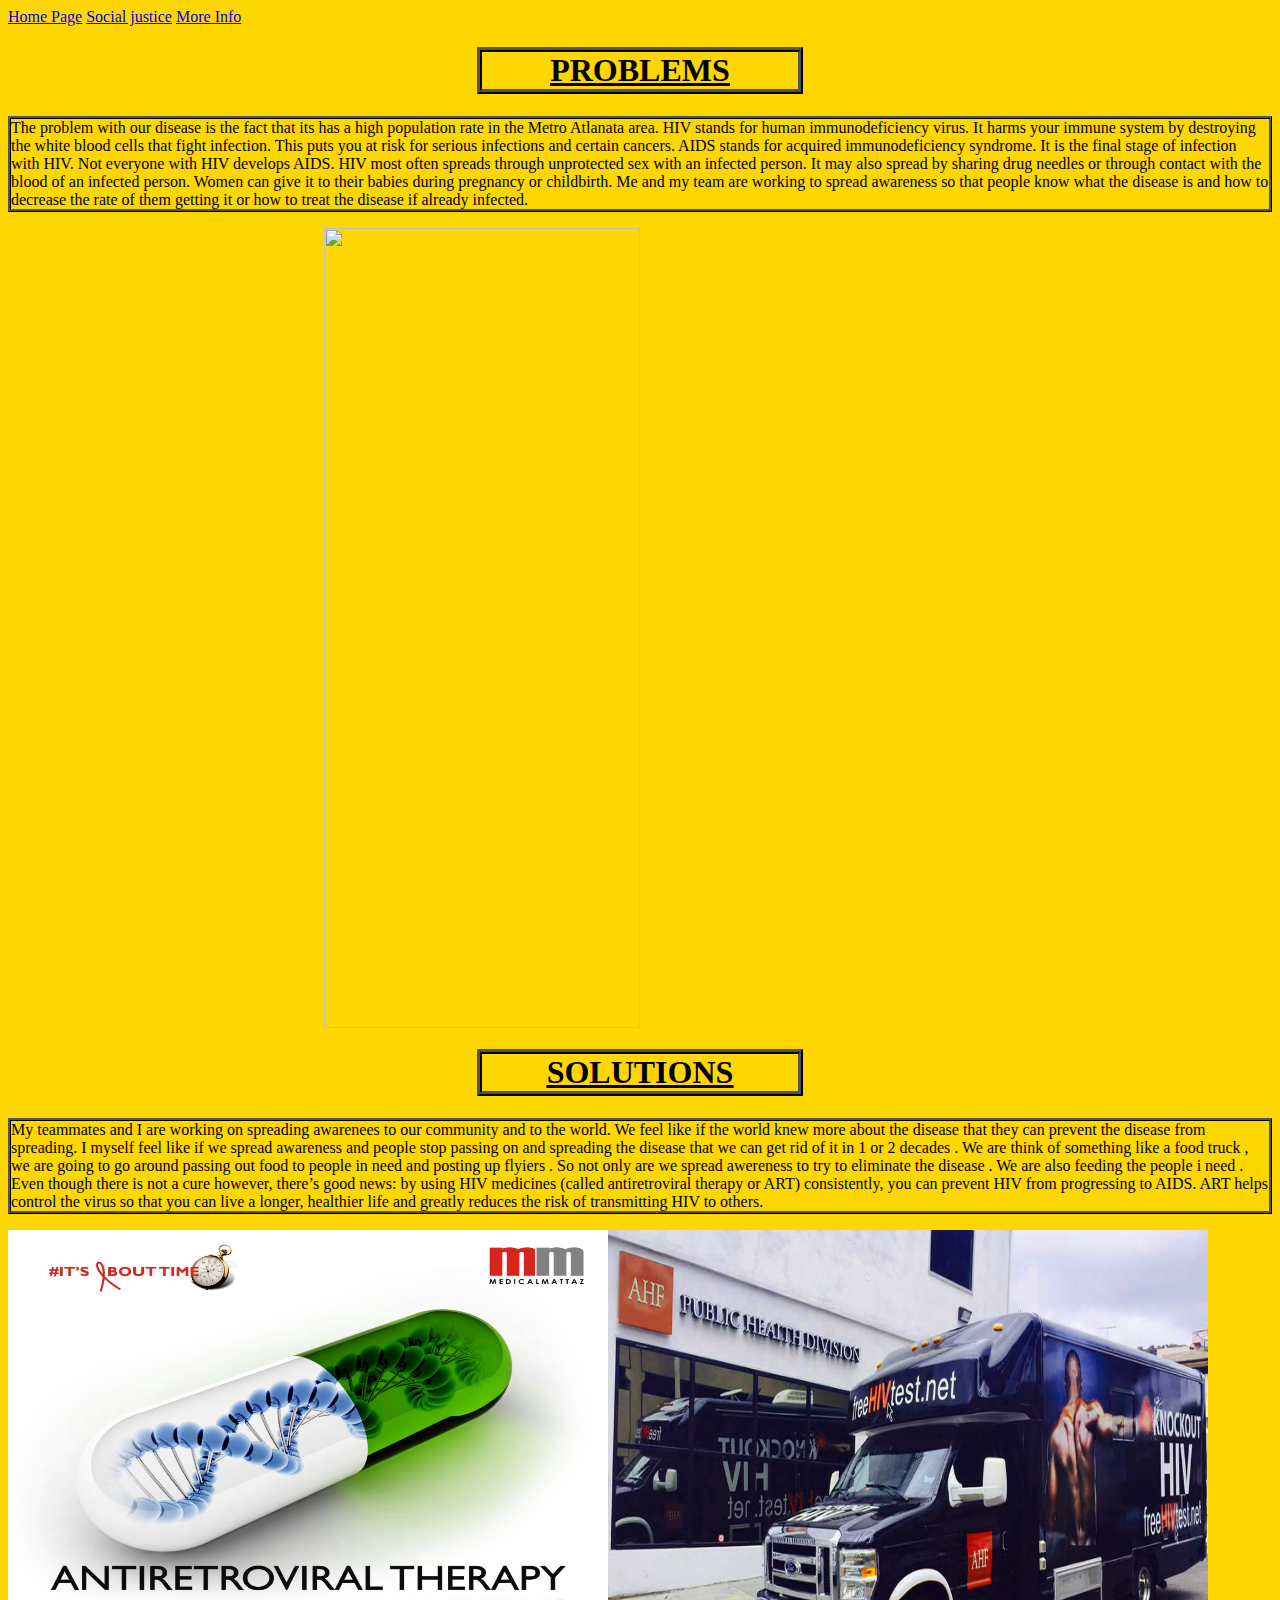
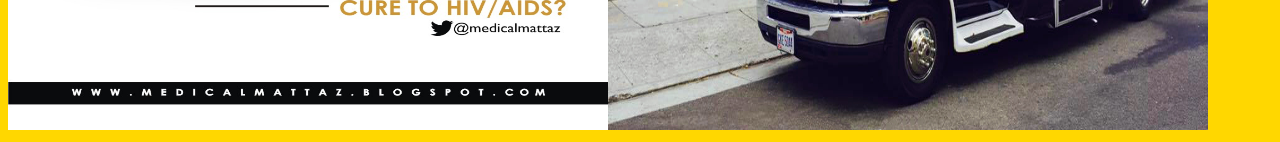
==== HIV-AIDs-Prevention/daeshaun's Page.html @ 863cdd8a "Add files via upload" ====
<!DOCTYPE html>

<html>
     <a href="Sean.html"> Home Page</a>
    <a href="Javen.html">Social justice</a>
    <a href="Tyler's%20Page.html">More Info</a>
<link href="styles/index.css" rel="stylesheet" type="text/css">
	<body>

		<u><h1 style="text-align:center;">PROBLEMS </h1></u>
<p>The problem with our disease is the fact that its has a high population rate in the Metro Atlanata area. HIV stands for human immunodeficiency virus. It harms your immune system by destroying the white blood cells that fight infection. This puts you at risk for serious infections and certain cancers. AIDS stands for acquired immunodeficiency syndrome. It is the final stage of infection with HIV. Not everyone with HIV develops AIDS. HIV most often spreads through unprotected sex with an infected person. It may also spread by sharing drug needles or through contact with the blood of an infected person. Women can give it to their babies during pregnancy or childbirth. Me and my team are working to spread awareness so that people know what the disease is and how to decrease the rate of them getting it or how to treat the disease if already infected. </p>


</body>
	
	<img src="images/stages.PNG"height=800 width=500 class="center">
	<u><h1 style="text-align: center;">SOLUTIONS</h1></u>
	<p>My teammates and I are working on spreading awarenees to our community and to the world. We feel like if the world knew more about the disease that they can prevent the disease from spreading. I myself feel like if we spread awareness and people stop passing on and spreading the disease that we can get rid of it in 1 or 2 decades . We are think of something like a food truck , we are going to go around passing out food to people in need and posting up flyiers . So not only are we spread awereness to try to eliminate the disease . We are also feeding the people i need . Even though there is not a cure however, there’s good news: by using HIV medicines (called antiretroviral therapy or ART) consistently, you can prevent HIV from progressing to AIDS. ART helps control the virus so that you can live a longer, healthier life and greatly reduces the risk of transmitting HIV to others.</p>
		<img src ="images/cure.jpg"height=500 width="600"><img src="images/hiv%20truck.jpg"width=600 height="500">
	






</html>
---- HIV-AIDs-Prevention/styles/index.css ----
body{
    background-color: gold
}
.center {
    display: block;
    margin-left: auto;
    margin-right: auto;
    width: 50%;
}
h1{
    width:25%;
    text-align: center;
    padding:0;
    color:black;
    border-style: ridge;
    border-color:Black;
    border-width: thick;
    background-color: Gold;
    margin-left: auto;
    margin-right: auto;
    text-decoration: underline;
    }
h2{
    text-align: center;
    width: 30%;
    border-style:ridge;
    border-width: thick;
    border-color:black;
    margin-left: auto;
    margin-right: auto;
    text-decoration: underline;
}
h3{
    text-align: center;
    width: 30%;
    border-style:ridge;
    border-width: thick;
    border-color:black;
    margin-left: auto;
    margin-right: auto;
    text-decoration: underline;
}
p{
    padding:0;
    color:black;
    border-style:ridge;
    border-color:black;
    
}
nav{
    text-align: center;
    width:76%;
    color:gold;
    padding:20px;
    border-style: ridge;
    border-color: black;
    border-width: thick;
    background-color: white;
    margin-left: auto;
    margin-right: auto;
}
#c{
    padding: inherit;
    border-style: ridge;
    border-color:black;
    background-color: gold;
}
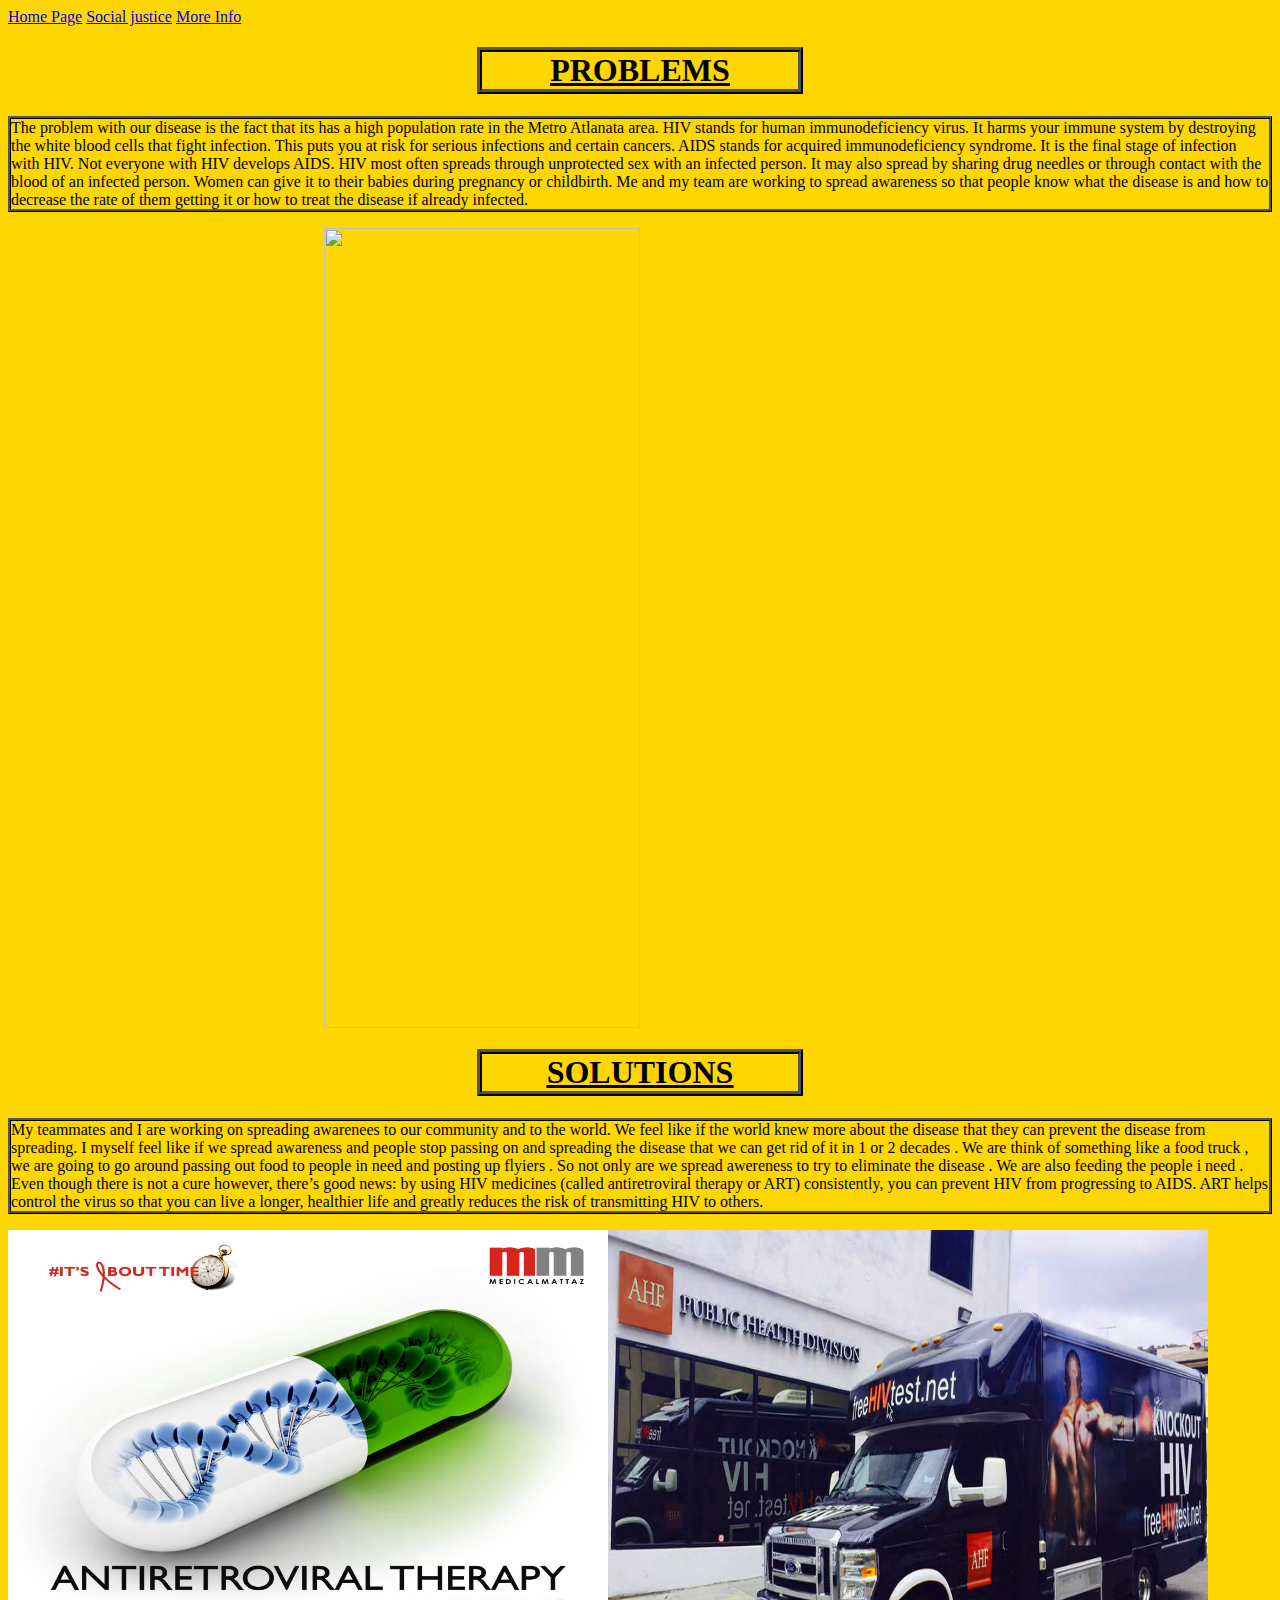
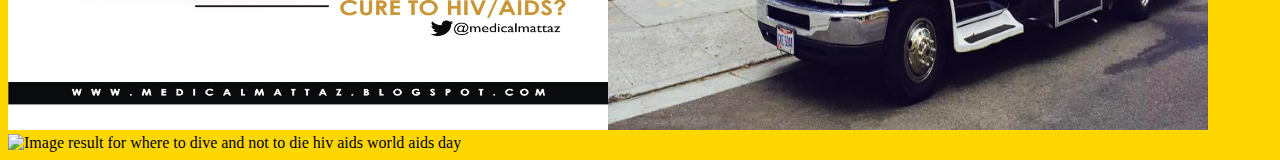
==== commit 6c4d8089: "Image" ====
--- a/HIV-AIDs-Prevention/daeshaun's Page.html
+++ b/HIV-AIDs-Prevention/daeshaun's Page.html
@@ -17,6 +17,7 @@
 	<u><h1 style="text-align: center;">SOLUTIONS</h1></u>
 	<p>My teammates and I are working on spreading awarenees to our community and to the world. We feel like if the world knew more about the disease that they can prevent the disease from spreading. I myself feel like if we spread awareness and people stop passing on and spreading the disease that we can get rid of it in 1 or 2 decades . We are think of something like a food truck , we are going to go around passing out food to people in need and posting up flyiers . So not only are we spread awereness to try to eliminate the disease . We are also feeding the people i need . Even though there is not a cure however, there’s good news: by using HIV medicines (called antiretroviral therapy or ART) consistently, you can prevent HIV from progressing to AIDS. ART helps control the virus so that you can live a longer, healthier life and greatly reduces the risk of transmitting HIV to others.</p>
 		<img src ="images/cure.jpg"height=500 width="600"><img src="images/hiv%20truck.jpg"width=600 height="500">
+    <img class="irc_mi" src="https://i.pinimg.com/736x/9c/55/3f/9c553f70f9e2be2fa4bcf6cac336e362--advertising-ads-creative-advertising.jpg" alt="Image result for where to dive and not to die hiv aids world aids day" onload="typeof google==='object'&amp;&amp;google.aft&amp;&amp;google.aft(this)" width="1000" height="500" style="margin-top: 0px;">
 	
 
 
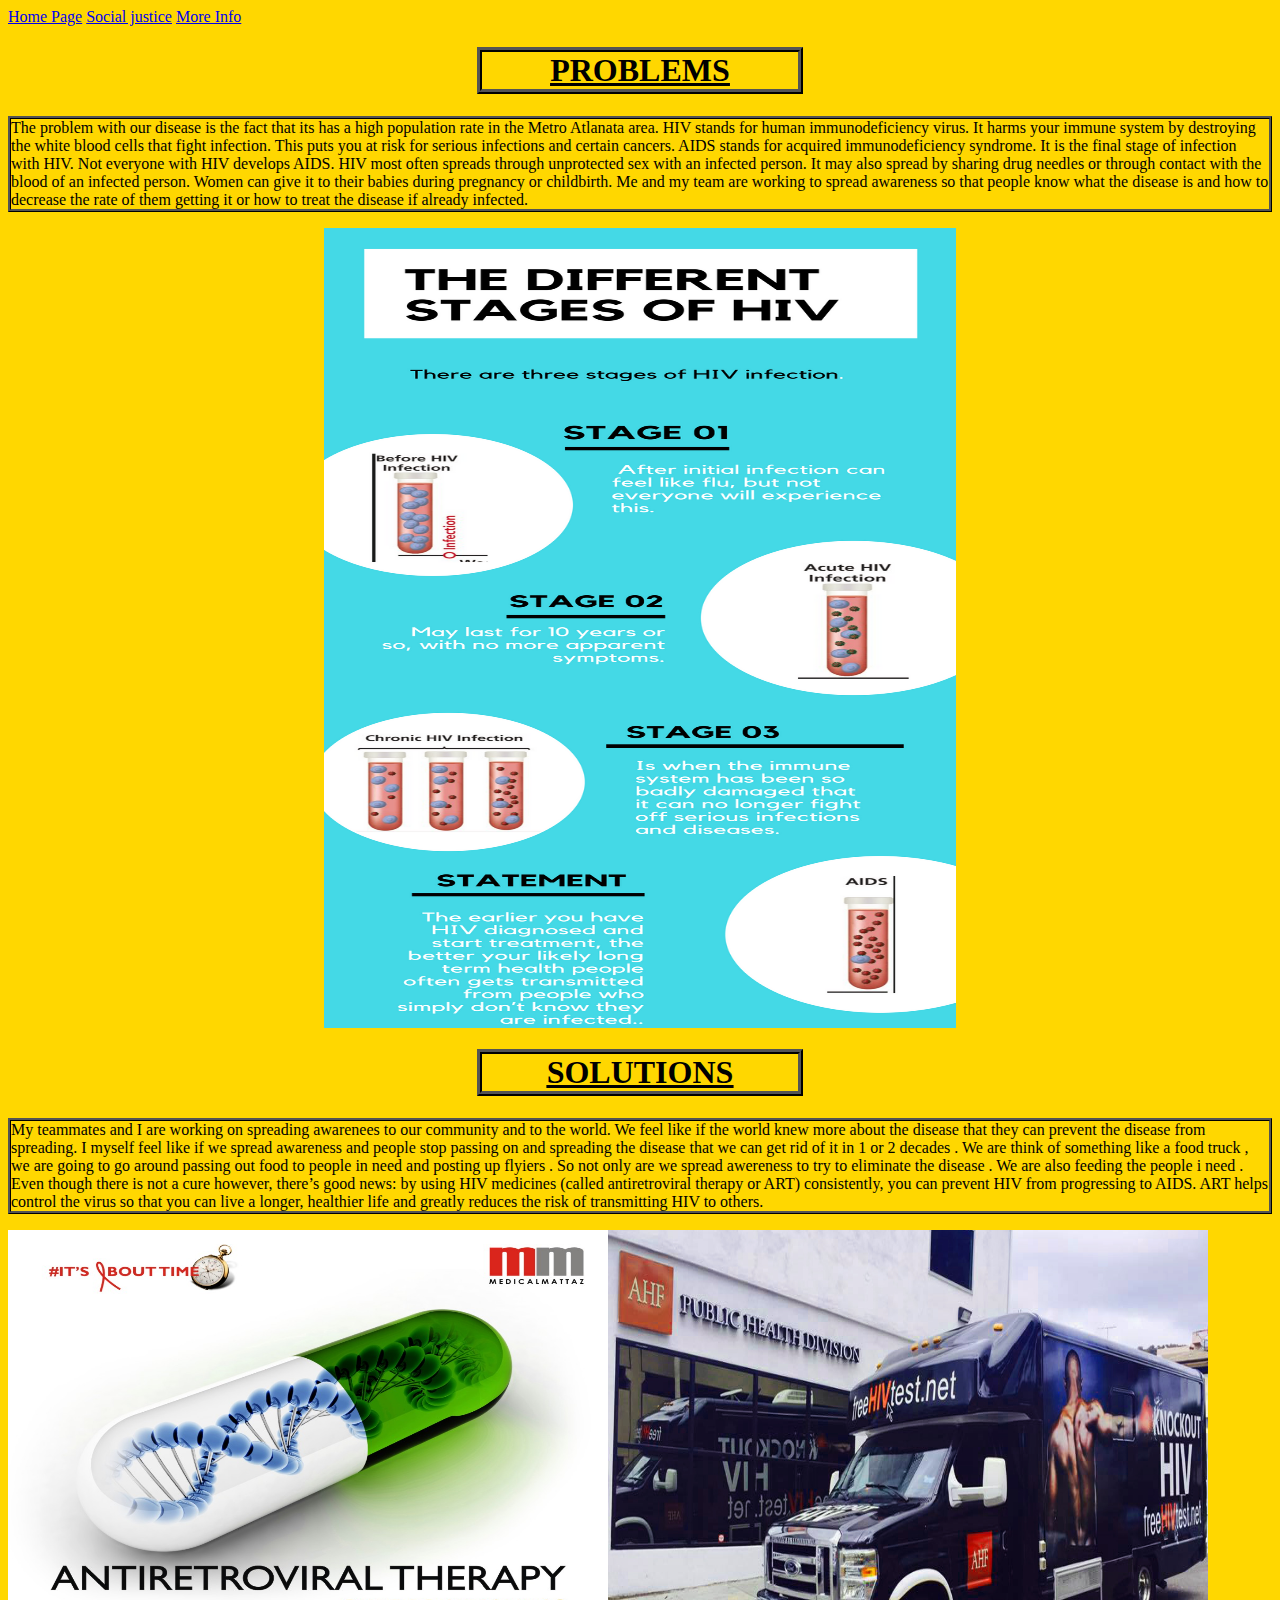
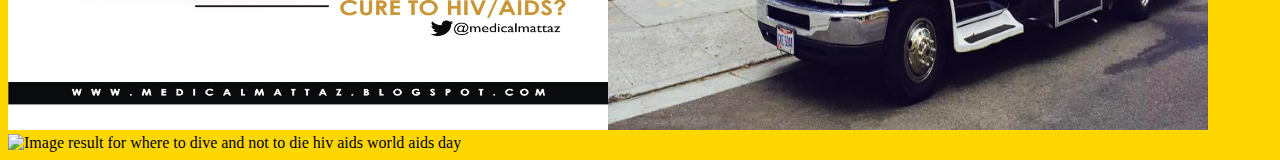
==== commit a46774ce: "Reenterd image" ====
--- a/HIV-AIDs-Prevention/daeshaun's Page.html
+++ b/HIV-AIDs-Prevention/daeshaun's Page.html
@@ -13,7 +13,7 @@
 
 </body>
 	
-	<img src="images/stages.PNG"height=800 width=500 class="center">
+	<img src="images/stages.png" width="500" height="800" class="center">
 	<u><h1 style="text-align: center;">SOLUTIONS</h1></u>
 	<p>My teammates and I are working on spreading awarenees to our community and to the world. We feel like if the world knew more about the disease that they can prevent the disease from spreading. I myself feel like if we spread awareness and people stop passing on and spreading the disease that we can get rid of it in 1 or 2 decades . We are think of something like a food truck , we are going to go around passing out food to people in need and posting up flyiers . So not only are we spread awereness to try to eliminate the disease . We are also feeding the people i need . Even though there is not a cure however, there’s good news: by using HIV medicines (called antiretroviral therapy or ART) consistently, you can prevent HIV from progressing to AIDS. ART helps control the virus so that you can live a longer, healthier life and greatly reduces the risk of transmitting HIV to others.</p>
 		<img src ="images/cure.jpg"height=500 width="600"><img src="images/hiv%20truck.jpg"width=600 height="500">
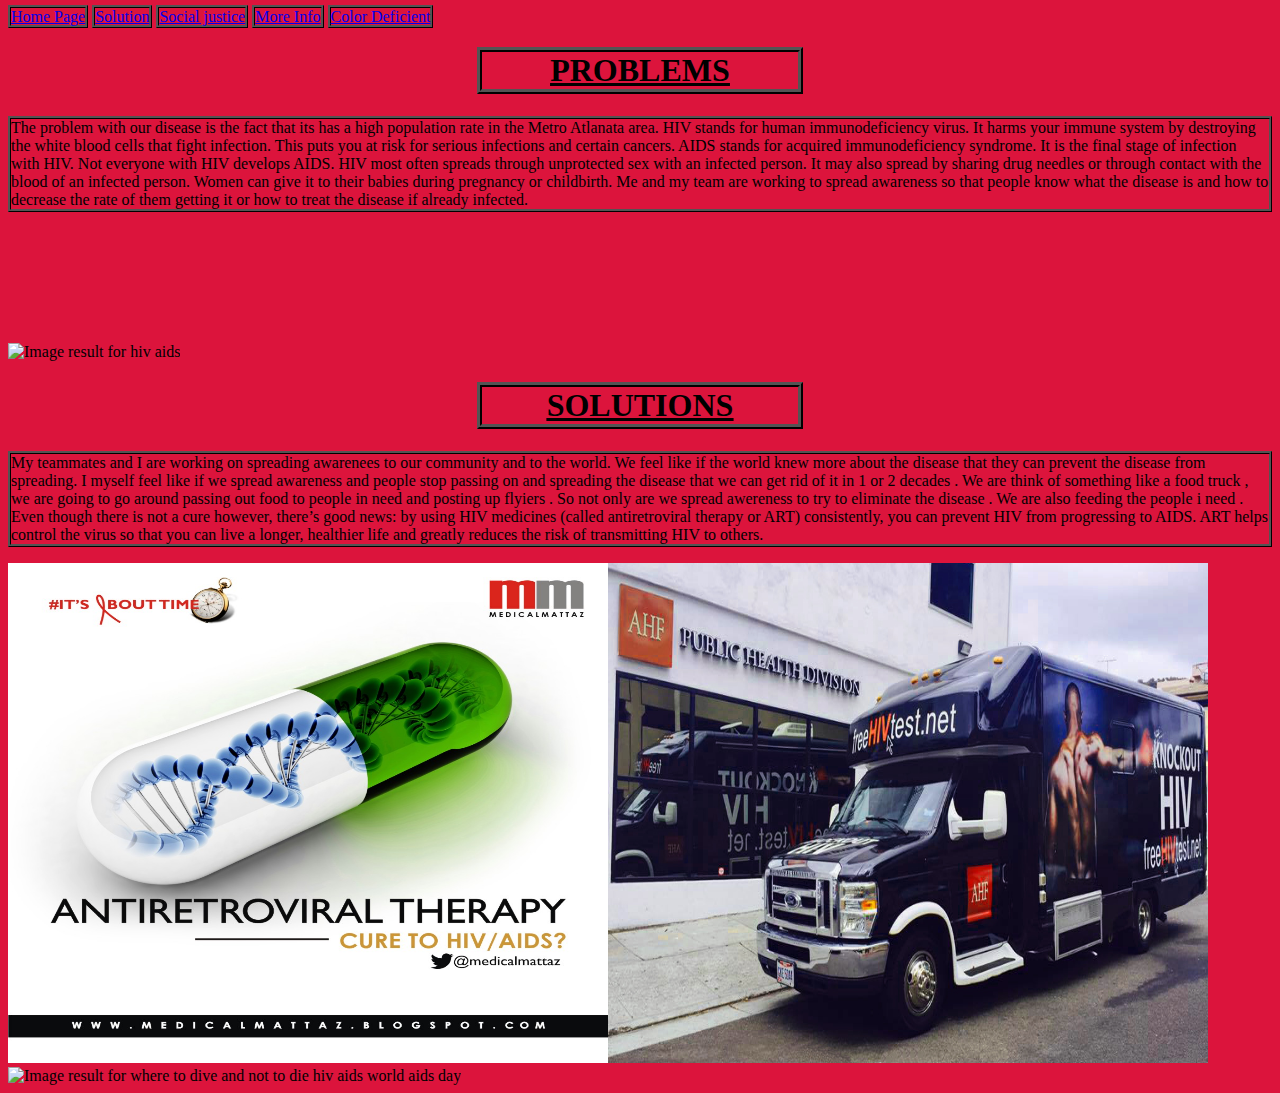
==== commit 4efdfcc7: "omg" ====
--- a/HIV-AIDs-Prevention/daeshaun's Page.html
+++ b/HIV-AIDs-Prevention/daeshaun's Page.html
@@ -1,10 +1,12 @@
 <!DOCTYPE html>
 
 <html>
-     <a href="Sean.html"> Home Page</a>
-    <a href="Javen.html">Social justice</a>
-    <a href="Tyler's%20Page.html">More Info</a>
-<link href="styles/index.css" rel="stylesheet" type="text/css">
+            <a id="c" href="index.html">Home Page</a>
+            <a id="c" href="daeshaun's%20Page.html"> Solution</a>
+            <a id="c" href="Javen.html">Social justice</a>
+            <a id="c" href="Tyler's%20Page.html">More Info</a>
+            <a id="c" href="index%20-%20Copy.html"> Color Deficient </a>
+<link href="styles/main.css" rel="stylesheet" type="text/css">
 	<body>
 
 		<u><h1 style="text-align:center;">PROBLEMS </h1></u>
@@ -13,12 +15,11 @@
 
 </body>
 	
-	<img src="images/stages.png" width="500" height="800" class="center">
-	<u><h1 style="text-align: center;">SOLUTIONS</h1></u>
+    <img class="irc_mi" src= imag alt="Image result for hiv aids" onload="typeof google==='object'&amp;&amp;google.aft&amp;&amp;google.aft(this)" width="1000" height="500" style="margin-top: 115px;">
+	     <u><h1 style="text-align:center;">SOLUTIONS</h1></u>
 	<p>My teammates and I are working on spreading awarenees to our community and to the world. We feel like if the world knew more about the disease that they can prevent the disease from spreading. I myself feel like if we spread awareness and people stop passing on and spreading the disease that we can get rid of it in 1 or 2 decades . We are think of something like a food truck , we are going to go around passing out food to people in need and posting up flyiers . So not only are we spread awereness to try to eliminate the disease . We are also feeding the people i need . Even though there is not a cure however, there’s good news: by using HIV medicines (called antiretroviral therapy or ART) consistently, you can prevent HIV from progressing to AIDS. ART helps control the virus so that you can live a longer, healthier life and greatly reduces the risk of transmitting HIV to others.</p>
 		<img src ="images/cure.jpg"height=500 width="600"><img src="images/hiv%20truck.jpg"width=600 height="500">
-    <img class="irc_mi" src="https://i.pinimg.com/736x/9c/55/3f/9c553f70f9e2be2fa4bcf6cac336e362--advertising-ads-creative-advertising.jpg" alt="Image result for where to dive and not to die hiv aids world aids day" onload="typeof google==='object'&amp;&amp;google.aft&amp;&amp;google.aft(this)" width="1000" height="500" style="margin-top: 0px;">
-	
+	<img class="irc_mi" src="https://i.pinimg.com/736x/9c/55/3f/9c553f70f9e2be2fa4bcf6cac336e362--advertising-ads-creative-advertising.jpg" alt="Image result for where to dive and not to die hiv aids world aids day" onload="typeof google==='object'&amp;&amp;google.aft&amp;&amp;google.aft(this)" width="1000" height="500" style="margin-top: 0px;">
 
 
 
--- a/HIV-AIDs-Prevention/styles/main.css
+++ b/HIV-AIDs-Prevention/styles/main.css
@@ -0,0 +1,67 @@
+body{
+    background-color: crimson
+}
+.center {
+    display: block;
+    margin-left: auto;
+    margin-right: auto;
+    width: 50%;
+}
+h1{
+    width:25%;
+    text-align: center;
+    padding:0;
+    color:black;
+    border-style: ridge;
+    border-color:Black;
+    border-width: thick;
+    background-color: crimson;
+    margin-left: auto;
+    margin-right: auto;
+    text-decoration: underline;
+    }
+h2{
+    text-align: center;
+    width: 30%;
+    border-style:ridge;
+    border-width: thick;
+    border-color:black;
+    margin-left: auto;
+    margin-right: auto;
+    text-decoration: underline;
+}
+h3{
+    text-align: center;
+    width: 30%;
+    border-style:ridge;
+    border-width: thick;
+    border-color:black;
+    margin-left: auto;
+    margin-right: auto;
+    text-decoration: underline;
+}
+p{
+    padding:0;
+    color:black;
+    border-style:ridge;
+    border-color:black;
+    
+}
+nav{
+    text-align: center;
+    width:95%;
+    color:gold;
+    padding:20px;
+    border-style: ridge;
+    border-color: black;
+    border-width: thick;
+    background-color: white;
+    margin-left: auto;
+    margin-right: auto;
+}
+#c{
+    padding: inherit;
+    border-style: ridge;
+    border-color:black;
+    background-color: crimson;
+}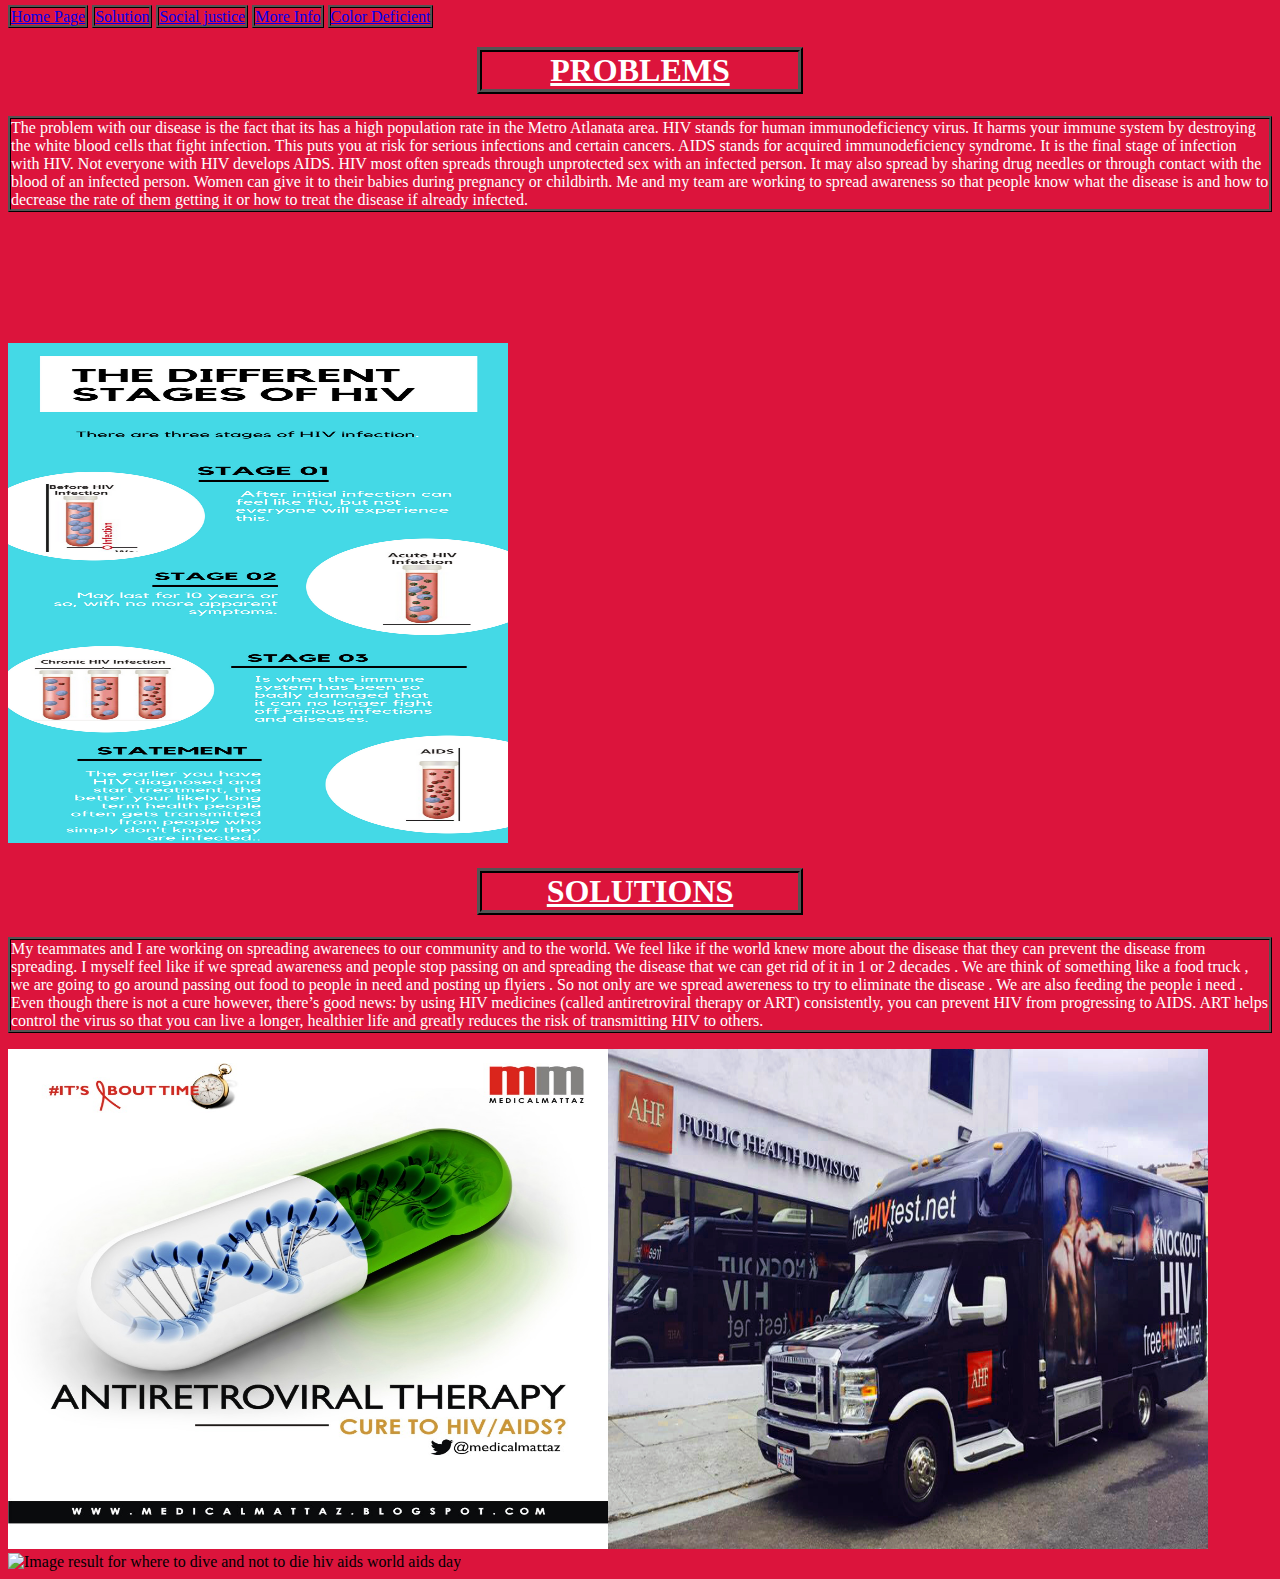
==== commit ec3f31a4: "com" ====
--- a/HIV-AIDs-Prevention/daeshaun's Page.html
+++ b/HIV-AIDs-Prevention/daeshaun's Page.html
@@ -15,7 +15,7 @@
 
 </body>
 	
-    <img class="irc_mi" src= imag alt="Image result for hiv aids" onload="typeof google==='object'&amp;&amp;google.aft&amp;&amp;google.aft(this)" width="1000" height="500" style="margin-top: 115px;">
+    <img class="irc_mi" src= "images/stages.png" alt="Image result for hiv aids" onload="typeof google==='object'&amp;&amp;google.aft&amp;&amp;google.aft(this)" width="500" height="500" style="margin-top: 115px;">
 	     <u><h1 style="text-align:center;">SOLUTIONS</h1></u>
 	<p>My teammates and I are working on spreading awarenees to our community and to the world. We feel like if the world knew more about the disease that they can prevent the disease from spreading. I myself feel like if we spread awareness and people stop passing on and spreading the disease that we can get rid of it in 1 or 2 decades . We are think of something like a food truck , we are going to go around passing out food to people in need and posting up flyiers . So not only are we spread awereness to try to eliminate the disease . We are also feeding the people i need . Even though there is not a cure however, there’s good news: by using HIV medicines (called antiretroviral therapy or ART) consistently, you can prevent HIV from progressing to AIDS. ART helps control the virus so that you can live a longer, healthier life and greatly reduces the risk of transmitting HIV to others.</p>
 		<img src ="images/cure.jpg"height=500 width="600"><img src="images/hiv%20truck.jpg"width=600 height="500">
--- a/HIV-AIDs-Prevention/styles/main.css
+++ b/HIV-AIDs-Prevention/styles/main.css
@@ -19,6 +19,7 @@
     margin-left: auto;
     margin-right: auto;
     text-decoration: underline;
+    color: white;
     }
 h2{
     text-align: center;
@@ -29,6 +30,7 @@
     margin-left: auto;
     margin-right: auto;
     text-decoration: underline;
+    color: white;
 }
 h3{
     text-align: center;
@@ -39,10 +41,11 @@
     margin-left: auto;
     margin-right: auto;
     text-decoration: underline;
+color: white;
 }
 p{
     padding:0;
-    color:black;
+    color:white;
     border-style:ridge;
     border-color:black;
     
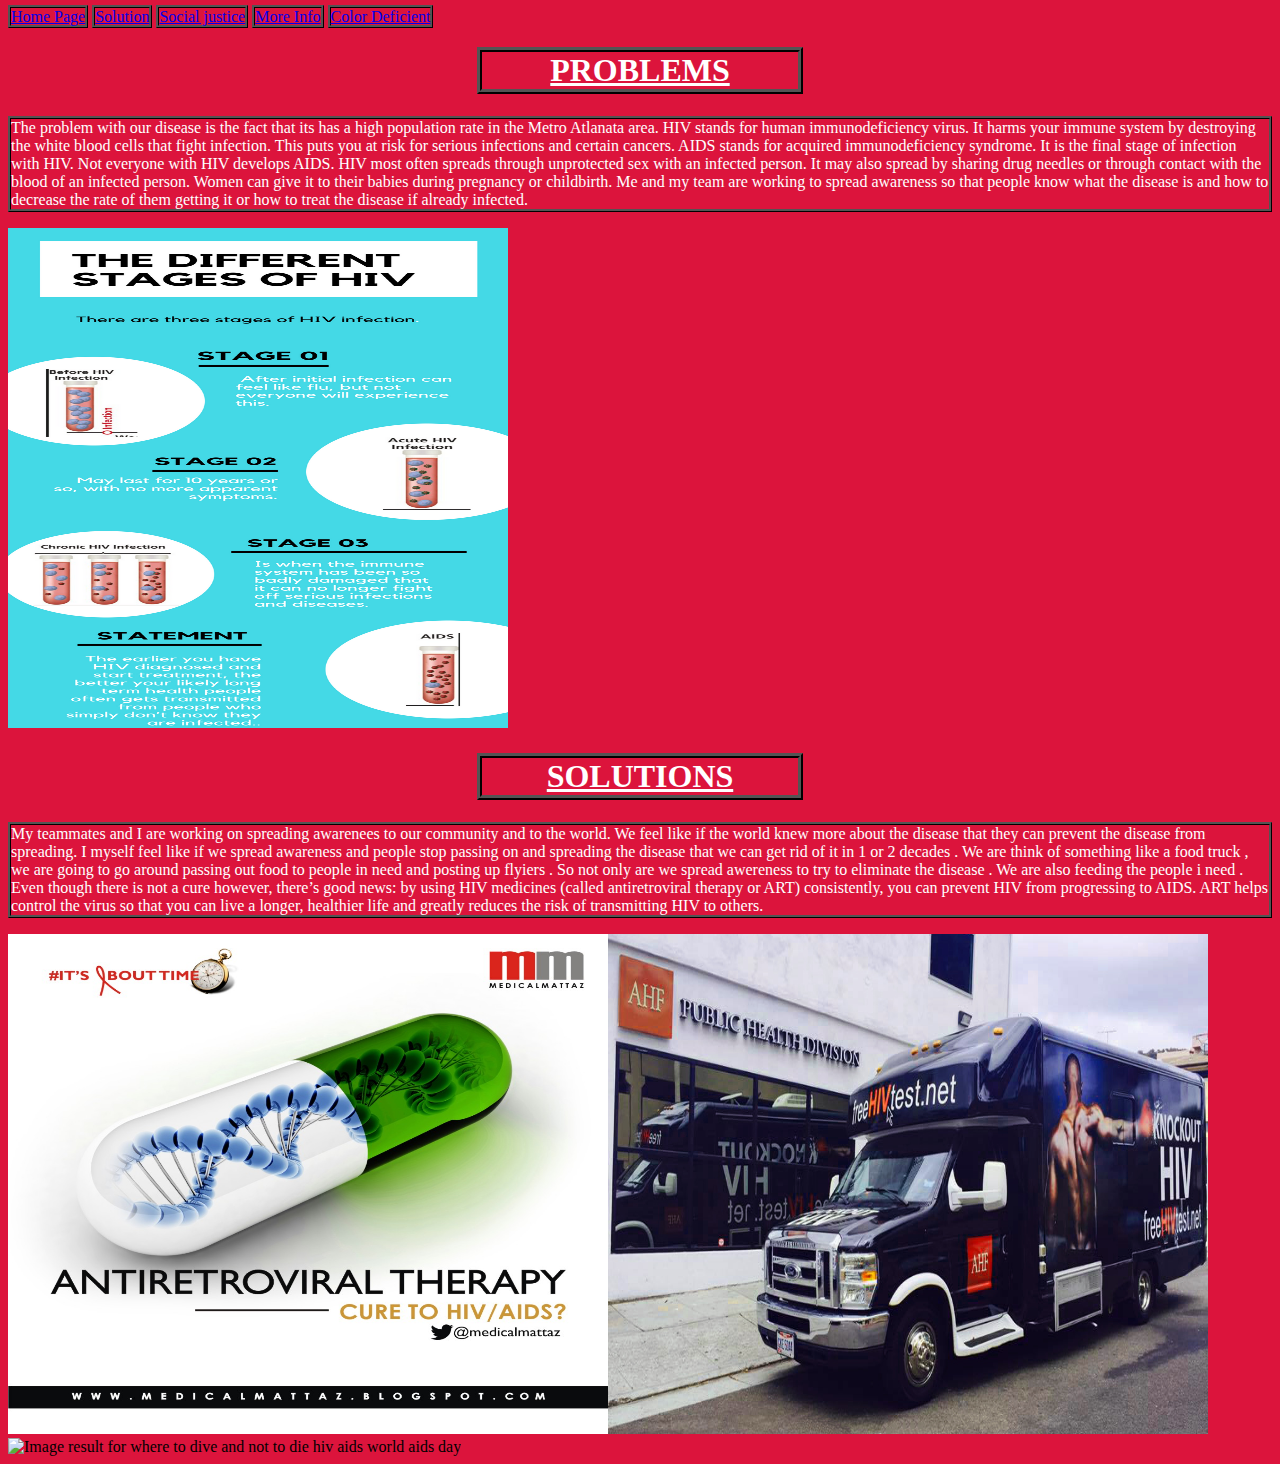
==== commit 284b9c7d: "h" ====
--- a/HIV-AIDs-Prevention/daeshaun's Page.html
+++ b/HIV-AIDs-Prevention/daeshaun's Page.html
@@ -15,7 +15,7 @@
 
 </body>
 	
-    <img class="irc_mi" src= "images/stages.png" alt="Image result for hiv aids" onload="typeof google==='object'&amp;&amp;google.aft&amp;&amp;google.aft(this)" width="500" height="500" style="margin-top: 115px;">
+    <img class="irc_mi" src= "images/stages.png" width="500" height="500">
 	     <u><h1 style="text-align:center;">SOLUTIONS</h1></u>
 	<p>My teammates and I are working on spreading awarenees to our community and to the world. We feel like if the world knew more about the disease that they can prevent the disease from spreading. I myself feel like if we spread awareness and people stop passing on and spreading the disease that we can get rid of it in 1 or 2 decades . We are think of something like a food truck , we are going to go around passing out food to people in need and posting up flyiers . So not only are we spread awereness to try to eliminate the disease . We are also feeding the people i need . Even though there is not a cure however, there’s good news: by using HIV medicines (called antiretroviral therapy or ART) consistently, you can prevent HIV from progressing to AIDS. ART helps control the virus so that you can live a longer, healthier life and greatly reduces the risk of transmitting HIV to others.</p>
 		<img src ="images/cure.jpg"height=500 width="600"><img src="images/hiv%20truck.jpg"width=600 height="500">
